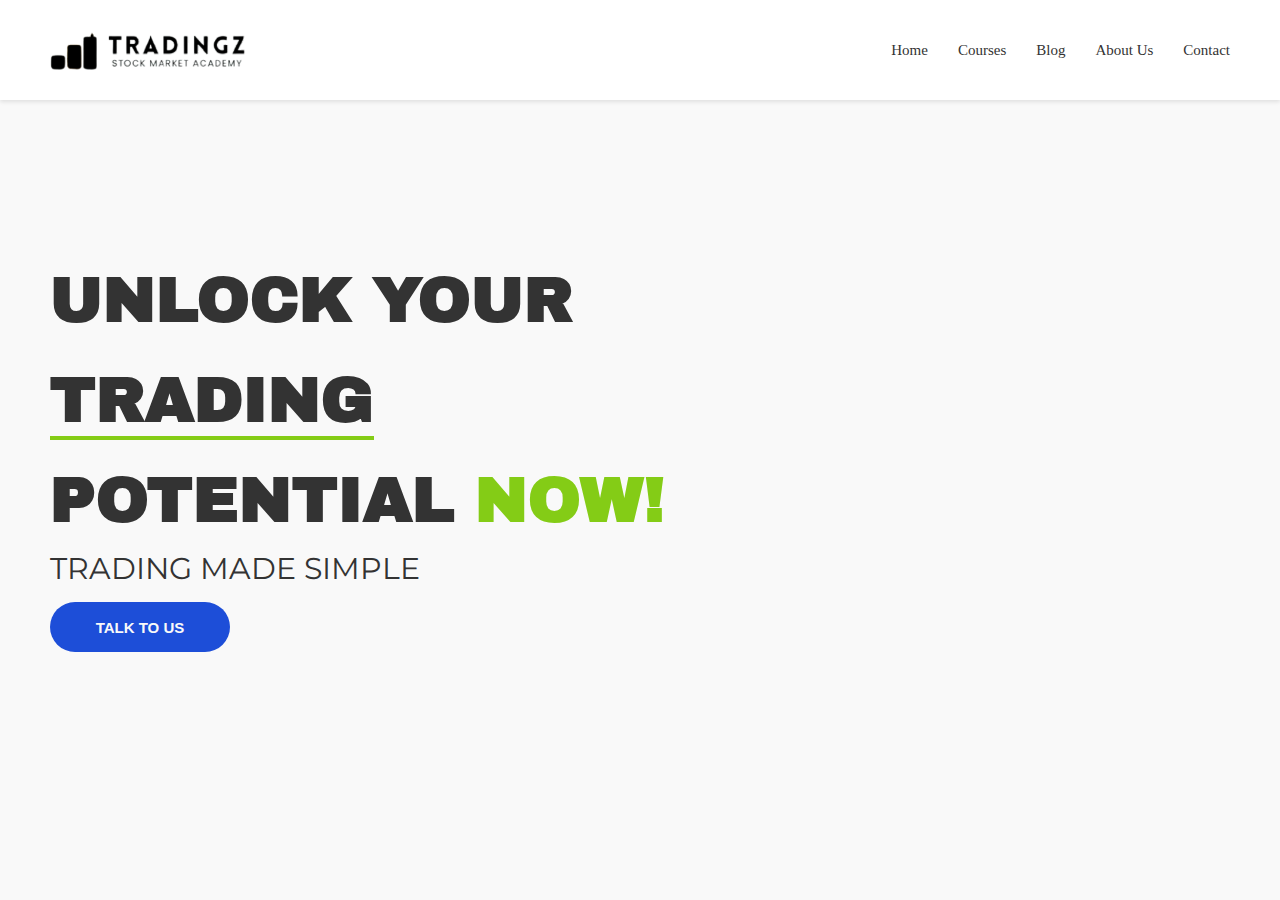
==== Website/index.html @ dc604222 "Add files via upload" ====
<!DOCTYPE html>
<html lang="en">
  <head>
    <meta charset="utf-8" />
    <meta name="viewport" content="device-width,initial-scale=1.0" />
    <title>TradingZ Stock Market Academy</title>
    <link rel="stylesheet" href="stylesheet.css" />
  </head>
  <body>
    <header class="header">
      <div class="logo">
        <img src="logos/tradingz_logo_text_black.png" alt="TradingZ logo" />
      </div>
      <nav class="nav">
        <ul>
          <li><a href="#home">Home</a></li>
          <li><a href="#courses">Courses</a></li>
          <li><a href="#blog">Blog</a></li>
          <li><a href="#about">About Us</a></li>
          <li><a href="#contact">Contact</a></li>
        </ul>
      </nav>
    </header>
    <p class="heading">
      UNLOCK YOUR<br />
      <span class="trading">TRADING</span> <br /><span class="potential-line"
        >POTENTIAL</span
      >
      <span class="now">NOW!</span>
    </p>
    <p class="tagline">TRADING MADE SIMPLE</p>
    <button class="contactus">TALK TO US</button>
  </body>
</html>
---- Website/stylesheet.css ----
/* General Reset */
@font-face {
  font-family: Customfont;
  src: url("fonts/ArchivoBlack-Regular.ttf") format("truetype");
}
@font-face {
  font-family: Header;
  src: url("fonts/Avenir\ Next.ttc") format("truetype");
}
@font-face {
  font-family: Tagline;
  src: url("fonts/Montserrat-Regular.ttf") format("truetype");
}

* {
  margin: 0;
  padding: 0;
  box-sizing: border-box;
}

/* Body Styles */
body {
  font-family: Arial, sans-serif;
  background-color: #f9f9f9; /* Ivory White */
  color: #333333; /* Charcoal Black */
}

/* Header Styles */
.header {
  display: flex;
  justify-content: space-between;
  align-items: center;
  padding: 20px 50px;
  background-color: #ffffff;
  box-shadow: 0 2px 4px rgba(0, 0, 0, 0.1);
}

/* Logo Section */
.logo {
  display: flex;
  align-items: center;
  gap: 10px;
}

.logo img {
  width: 200px;
  height: 60px;
}

/* Navigation Styles */
.nav ul {
  font-family: "Header";
  list-style: none;
  display: flex;
  gap: 30px;
}

.nav ul li a {
  text-decoration: none;
  font-size: 15px;
  color: #333333; /* Charcoal Black */
  transition: color 0.3s, font-size 0.3s;
}

.nav ul li a:hover {
  font-size: 16px;
  color: #84cc16; /* Lime Green */
}

/* Call-to-Action Button */
.cta {
  background-color: #1d4ed8; /* Cool Blue */
  color: #ffffff;
  padding: 10px 20px;
  border: none;
  border-radius: 5px;
  font-size: 1rem;
  font-weight: bold;
  cursor: pointer;
  transition: background-color 0.3s;
}

.cta:hover {
  background-color: #333333; /* Charcoal Black */
}

/* Responsive Design */
@media (max-width: 768px) {
  .header {
    flex-direction: column;
    text-align: center;
    gap: 20px;
  }

  .nav ul {
    flex-direction: column;
    gap: 10px;
  }

  .cta {
    width: 100%;
    max-width: 200px;
  }
}

.heading {
  margin-top: 150px;
  margin-left: 50px;
  font-weight: bold;
  font-size: 63.5px;
  font-family: "Customfont";
  line-height: 100px;
}
.now {
  font-family: "Customfont";
  font-weight: bold;
  font-size: 63.5px;
  color: #84cc16;
}
.potential-line {
  margin-top: 150px;
  font-weight: bold;
  font-size: 63.5px;
  font-family: "Customfont";
  line-height: 100px;
}
.trading {
  border-bottom: 4px solid #84cc16; /* Lime Green underline */
  padding-bottom: 2px;
}
.tagline {
  font-family: Tagline;
  font-size: 30px;
  margin-left: 50px;
}
.contactus {
  margin-left: 50px;
  margin-top: 15px;
  height: 50px;
  width: 180px;
  background-color: #1d4ed8;
  border: none;
  border-radius: 25px;
  color: #f9f9f9;
  font-size: 15px;
  font-weight: bold;
}
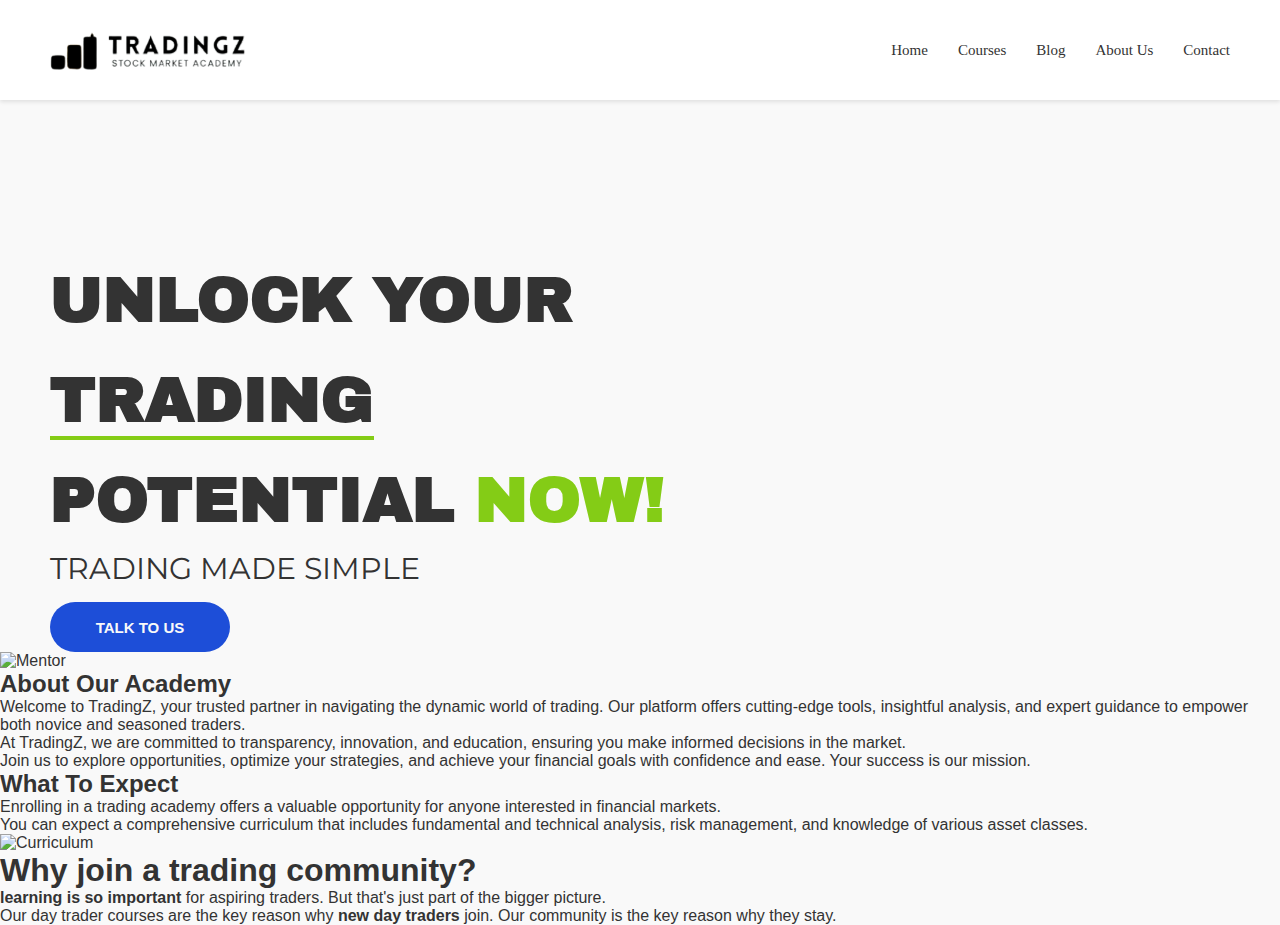
==== commit 388d74b1: "updated index.html" ====
--- a/Website/index.html
+++ b/Website/index.html
@@ -1,34 +1,78 @@
+
 <!DOCTYPE html>
 <html lang="en">
-  <head>
-    <meta charset="utf-8" />
-    <meta name="viewport" content="device-width,initial-scale=1.0" />
-    <title>TradingZ Stock Market Academy</title>
-    <link rel="stylesheet" href="stylesheet.css" />
-  </head>
-  <body>
-    <header class="header">
-      <div class="logo">
-        <img src="logos/tradingz_logo_text_black.png" alt="TradingZ logo" />
-      </div>
-      <nav class="nav">
-        <ul>
-          <li><a href="#home">Home</a></li>
-          <li><a href="#courses">Courses</a></li>
-          <li><a href="#blog">Blog</a></li>
-          <li><a href="#about">About Us</a></li>
-          <li><a href="#contact">Contact</a></li>
-        </ul>
-      </nav>
-    </header>
-    <p class="heading">
-      UNLOCK YOUR<br />
-      <span class="trading">TRADING</span> <br /><span class="potential-line"
-        >POTENTIAL</span
-      >
-      <span class="now">NOW!</span>
-    </p>
-    <p class="tagline">TRADING MADE SIMPLE</p>
-    <button class="contactus">TALK TO US</button>
-  </body>
+    <head>
+        <meta charset="utf-8">
+        <meta name="viewport" content="device-width,initial-scale=1.0">
+        <title>TradingZ Stock Market Academy</title>
+        <link rel="stylesheet" href="stylesheet.css">
+    </head>
+    <body>
+        <header class="header">
+            <div class="logo">
+                <img src="logos/tradingz_logo_text_black.png" alt="TradingZ logo">
+            </div>
+            <nav class="nav">
+                <ul>
+                    <li><a href="#home">Home</a></li>
+                    <li><a href="#courses">Courses</a></li>
+                    <li><a href="#blog">Blog</a></li>
+                    <li><a href="#about">About Us</a></li>
+                    <li><a href="#contact">Contact</a></li>
+                </ul>
+            </nav>
+        </header>
+        <p class="heading">
+            UNLOCK YOUR<br />
+            <span class="trading">TRADING</span> <br /><span class="potential-line">POTENTIAL</span>
+            <span class="now">NOW!</span>
+        </p>
+        <p class="tagline">TRADING MADE SIMPLE</p>
+        <button class="contactus">TALK TO US</button>
+        <section class="about-section">
+            <div class="about-row">
+                <div class="image-container">
+                    <img src="images/green bg.png" alt="Mentor" class="mentor-image">
+                </div>
+                <div class="about-text">
+                    <h2>About Our Academy</h2>
+                    <p>Welcome to TradingZ, your trusted partner in navigating the dynamic world of trading. Our platform offers
+                        cutting-edge tools, insightful analysis, and expert guidance to empower both novice and seasoned
+                        traders. <br>
+                    At TradingZ, we are committed to transparency, innovation, and education, ensuring you make informed
+                        decisions in the market. <br>
+                    Join us to explore opportunities, optimize your strategies, and achieve your financial goals with
+                        confidence and ease. Your success is our mission.</p>
+                </div>
+            </div>
+            <div class="about-row">
+                <div class="what-to-expect">
+                    <h2>What To Expect</h2>
+                    <p>Enrolling in a trading academy offers a valuable opportunity for anyone interested in financial markets.
+                        <br>
+                    You can expect a comprehensive curriculum that includes fundamental and technical analysis, risk
+                        management, and knowledge of various asset classes.</p>
+                </div>
+                <div class="image-container">
+                    <img src="images/green bg.png" alt="Curriculum" class="mentor-image">
+                </div>
+            </div>
+        </section>
+
+        <section class="trading-community">
+            <h1>Why join a trading community?</h1>
+            <p>
+                <strong>learning is so important</strong> for aspiring traders. But that's just part of the bigger picture.
+            </p>
+            <p>
+                Our day trader courses are the key reason why <strong>new day traders</strong> join.
+                Our community is the key reason why they stay.
+            </p>
+            <div class="cards">
+                <div class="card"></div>
+                <div class="card"></div>
+                <div class="card"></div>
+            </div>
+        </section>
+    </body>
 </html>
